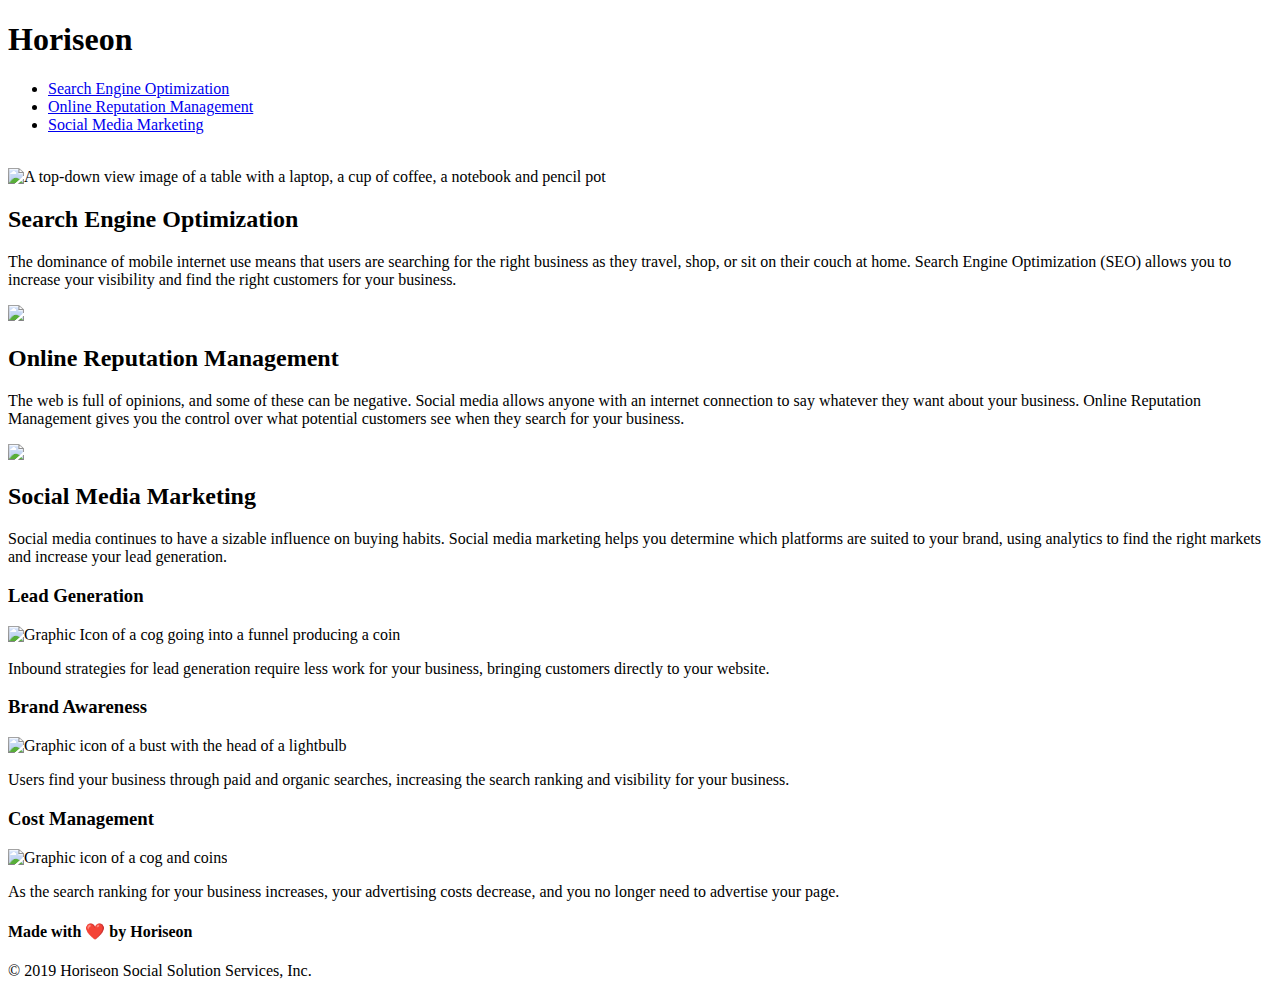
==== index.html @ 10c29a51 "fixed file structures" ====
<!DOCTYPE html>
<html lang="en-gb">
<head>
    <meta charset="UTF-8" />
    <link rel="stylesheet" href="./assets/css/style.css">
    <title>Horiseon Marketing Agency</title>
</head>
<body>
    <header class="header">
        <h1>Hori<span class="seo">seo</span>n</h1>
        <nav>
            <ul>
                <li>
                    <a href="#search-engine-optimization">Search Engine Optimization</a>
                </li>
                <li>
                    <a href="#online-reputation-management">Online Reputation Management</a>
                </li>
                <li>
                    <a href="#social-media-marketing">Social Media Marketing</a>
                </li>
            </ul>
        </nav>
    </header>
    <div class="hero" title="Horiseon staff in a digital marketing meeting"><img src="assets/images/digital-marketing-meeting.jpg" alt=""/></div>
    <article class="content">
        <section class="search-engine-optimization">
            <img src="./assets/images/search-engine-optimization.jpg" alt="A top-down view image of a table with a laptop, a cup of coffee, a notebook and pencil pot" class="float-left" />
            <h2>Search Engine Optimization</h2>
            <p>
                The dominance of mobile internet use means that users are searching for the right business as they
                travel, shop, or sit on their couch at home. Search Engine Optimization (SEO) allows you to increase
                your visibility and find the right customers for your business.
            </p>
        </section>
        <section id="online-reputation-management" alt="Image of person on a phone and laptop displaying a 'reputation' graph" class="online-reputation-management">
            <img src="./assets/images/online-reputation-management.jpg" class="float-right" />
            <h2>Online Reputation Management</h2>
            <p>
                The web is full of opinions, and some of these can be negative. Social media allows anyone with an
                internet connection to say whatever they want about your business. Online Reputation Management gives
                you the control over what potential customers see when they search for your business.
            </p>
        </section>
        <section id="social-media-marketing" alt="A topview image of a group of people in a business meeting discussing social media terms" class="social-media-marketing">
            <img src="./assets/images/social-media-marketing.jpg" class="float-left" />
            <h2>Social Media Marketing</h2>
            <p>
                Social media continues to have a sizable influence on buying habits. Social media marketing helps you
                determine which platforms are suited to your brand, using analytics to find the right markets and
                increase your lead generation.
            </p>
        </section>
    </article>
    <aside class="benefits">
        <section class="benefit-lead">
            <h3>Lead Generation</h3>
            <img src="./assets/images/lead-generation.png" alt="Graphic Icon of a cog going into a funnel producing a coin"/>
            <p>
                Inbound strategies for lead generation require less work for your business, bringing customers directly
                to your website.
            </p>
        </section>
        <section class="benefit-brand">
            <h3>Brand Awareness</h3>
            <img src="./assets/images/brand-awareness.png" alt="Graphic icon of a bust with the head of a lightbulb" />
            <p>
                Users find your business through paid and organic searches, increasing the search ranking and visibility
                for your business.
            </p>
        </section>
        <section class="benefit-cost">
            <h3>Cost Management</h3>
            <img src="./assets/images/cost-management.png" alt="Graphic icon of a cog and coins"></img>
            <p>
                As the search ranking for your business increases, your advertising costs decrease, and you no longer
                need to advertise your page.
            </p>
        </section>
    </aside>
 <footer class="footer">
    <p>
        <h4>Made with ❤️️ by Horiseon</h4>
    &copy; 2019 Horiseon Social Solution Services, Inc.
</p>
</footer>
</body>
</html>
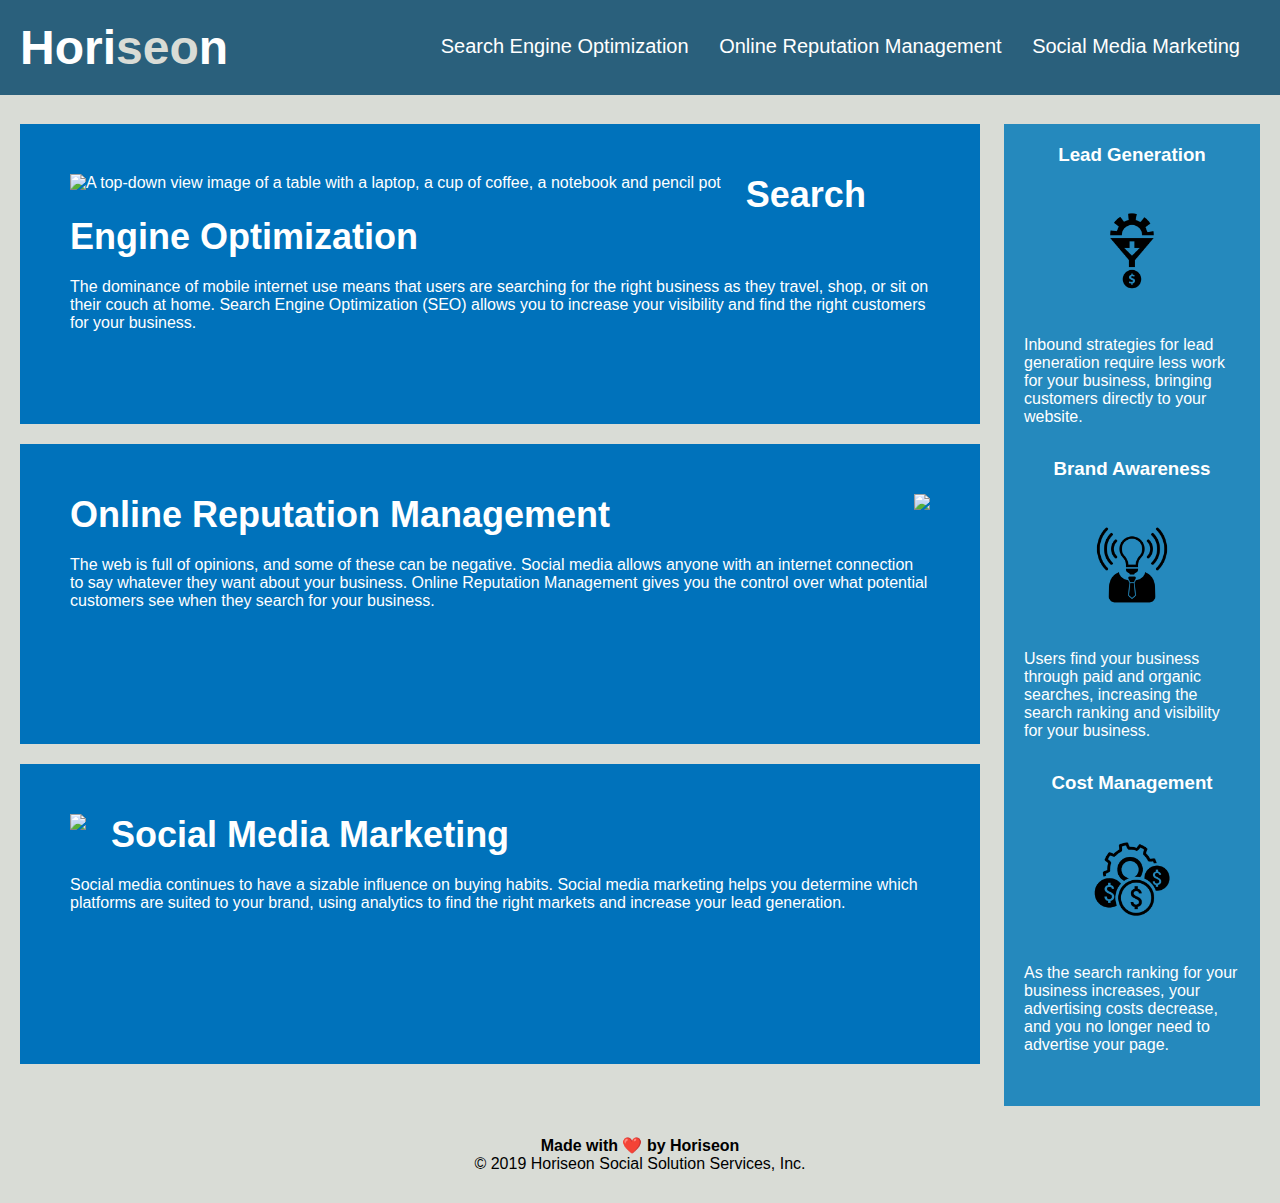
==== commit 529e2235: "fixed CSS sheet link" ====
--- a/index.html
+++ b/index.html
@@ -2,7 +2,7 @@
 <html lang="en-gb">
 <head>
     <meta charset="UTF-8" />
-    <link rel="stylesheet" href="./assets/css/style.css">
+    <link rel="stylesheet" href="assets/css/style.css">
     <title>Horiseon Marketing Agency</title>
 </head>
 <body>
--- a/assets/css/style.css
+++ b/assets/css/style.css
@@ -0,0 +1,204 @@
+* {
+  box-sizing: border-box;
+  padding: 0;
+  margin: 0;
+}
+
+body {
+  background-color: #d9dcd6;
+}
+
+.header {
+  padding: 20px;
+  font-family: "Trebuchet MS", "Lucida Sans Unicode", "Lucida Grande",
+    "Lucida Sans", Arial, sans-serif;
+  background-color: #2a607c;
+  color: #ffffff;
+}
+
+.header h1 {
+  display: inline-block;
+  font-size: 48px;
+}
+
+.header h1 .seo {
+  color: #d9dcd6;
+}
+
+.header nav {
+  padding-top: 15px;
+  margin-right: 20px;
+  float: right;
+  font-family: "Gill Sans", "Gill Sans MT", Calibri, "Trebuchet MS", sans-serif;
+  font-size: 20px;
+}
+
+.header nav ul {
+  list-style-type: none;
+}
+
+.header nav ul li {
+  display: inline-block;
+  margin-left: 25px;
+}
+
+a {
+  color: #ffffff;
+  text-decoration: none;
+}
+
+p {
+  font-size: 16px;
+}
+
+/* Should the hero image be in the CSS? */
+
+.hero img {
+  height: auto;
+  width: 100%;
+  margin-bottom: 25px;
+  /*background-image: url("../images/digital-marketing-meeting.jpg");*/
+  background-size: cover;
+  background-position: center;
+}
+
+.float-left {
+  float: left;
+  margin-right: 25px;
+}
+
+.float-right {
+  float: right;
+  margin-left: 25px;
+}
+
+.content {
+  width: 75%;
+  display: inline-block;
+  margin-left: 20px;
+}
+
+.benefits {
+  margin-right: 20px;
+  padding: 20px;
+  clear: both;
+  float: right;
+  width: 20%;
+  height: 100%;
+  font-family: "Gill Sans", "Gill Sans MT", Calibri, "Trebuchet MS", sans-serif;
+  background-color: #2589bd;
+}
+
+.benefit-lead {
+  margin-bottom: 32px;
+  color: #ffffff;
+}
+
+.benefit-brand {
+  margin-bottom: 32px;
+  color: #ffffff;
+}
+
+.benefit-cost {
+  margin-bottom: 32px;
+  color: #ffffff;
+}
+
+.benefit-lead h3 {
+  margin-bottom: 10px;
+  text-align: center;
+}
+
+.benefit-brand h3 {
+  margin-bottom: 10px;
+  text-align: center;
+}
+
+.benefit-cost h3 {
+  margin-bottom: 10px;
+  text-align: center;
+}
+
+.benefit-lead img {
+  display: block;
+  margin: 10px auto;
+  max-width: 150px;
+}
+
+.benefit-brand img {
+  display: block;
+  margin: 10px auto;
+  max-width: 150px;
+}
+
+.benefit-cost img {
+  display: block;
+  margin: 10px auto;
+  max-width: 150px;
+}
+
+.search-engine-optimization {
+  margin-bottom: 20px;
+  padding: 50px;
+  height: 300px;
+  font-family: "Gill Sans", "Gill Sans MT", Calibri, "Trebuchet MS", sans-serif;
+  background-color: #0072bb;
+  color: #ffffff;
+}
+
+.online-reputation-management {
+  margin-bottom: 20px;
+  padding: 50px;
+  height: 300px;
+  font-family: "Gill Sans", "Gill Sans MT", Calibri, "Trebuchet MS", sans-serif;
+  background-color: #0072bb;
+  color: #ffffff;
+}
+
+.social-media-marketing {
+  margin-bottom: 20px;
+  padding: 50px;
+  height: 300px;
+  font-family: "Gill Sans", "Gill Sans MT", Calibri, "Trebuchet MS", sans-serif;
+  background-color: #0072bb;
+  color: #ffffff;
+}
+
+.search-engine-optimization img {
+  max-height: 200px;
+}
+
+.online-reputation-management img {
+  max-height: 200px;
+}
+
+.social-media-marketing img {
+  max-height: 200px;
+}
+
+.search-engine-optimization h2 {
+  margin-bottom: 20px;
+  font-size: 36px;
+}
+
+.online-reputation-management h2 {
+  margin-bottom: 20px;
+  font-size: 36px;
+}
+
+.social-media-marketing h2 {
+  margin-bottom: 20px;
+  font-size: 36px;
+}
+
+.footer {
+  padding: 30px;
+  clear: both;
+  font-family: "Trebuchet MS", "Lucida Sans Unicode", "Lucida Grande",
+    "Lucida Sans", Arial, sans-serif;
+  text-align: center;
+}
+
+.footer h2 {
+  font-size: 20px;
+}
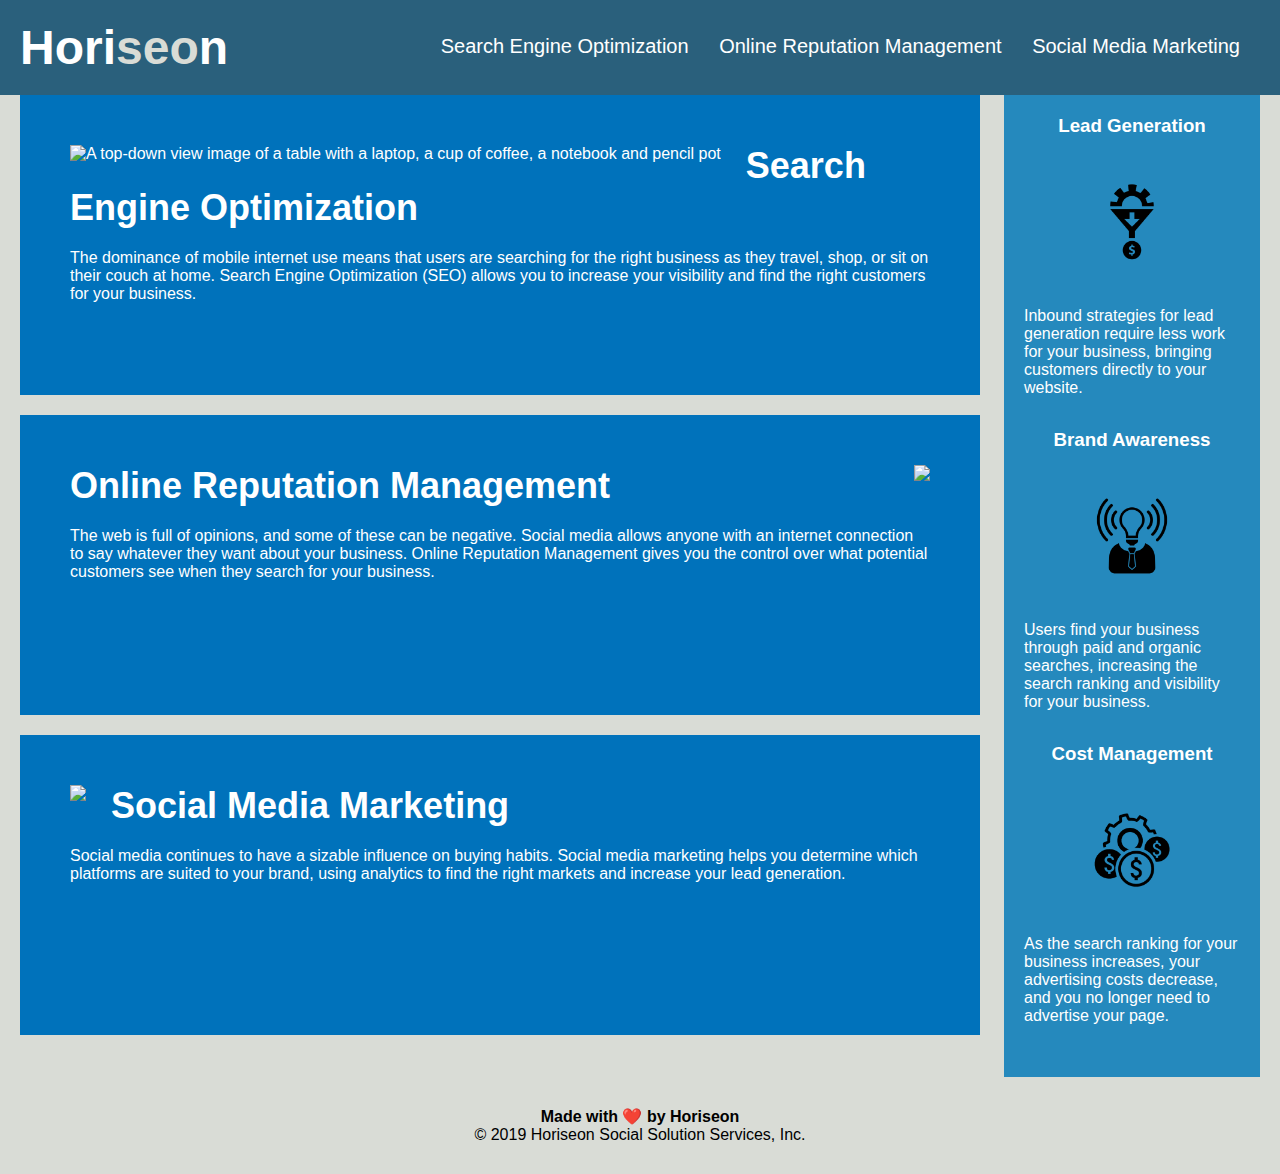
==== commit b1ff0f8e: "added CSS title" ====
--- a/index.html
+++ b/index.html
@@ -22,7 +22,7 @@
             </ul>
         </nav>
     </header>
-    <div class="hero" title="Horiseon staff in a digital marketing meeting"><img src="assets/images/digital-marketing-meeting.jpg" alt=""/></div>
+    <div class="hero" title="Horiseon staff in a digital marketing meeting"></div>
     <article class="content">
         <section class="search-engine-optimization">
             <img src="./assets/images/search-engine-optimization.jpg" alt="A top-down view image of a table with a laptop, a cup of coffee, a notebook and pencil pot" class="float-left" />
--- a/assets/css/style.css
+++ b/assets/css/style.css
@@ -57,7 +57,7 @@
   height: auto;
   width: 100%;
   margin-bottom: 25px;
-  /*background-image: url("../images/digital-marketing-meeting.jpg");*/
+  background-image: url("../images/digital-marketing-meeting.jpg");
   background-size: cover;
   background-position: center;
 }
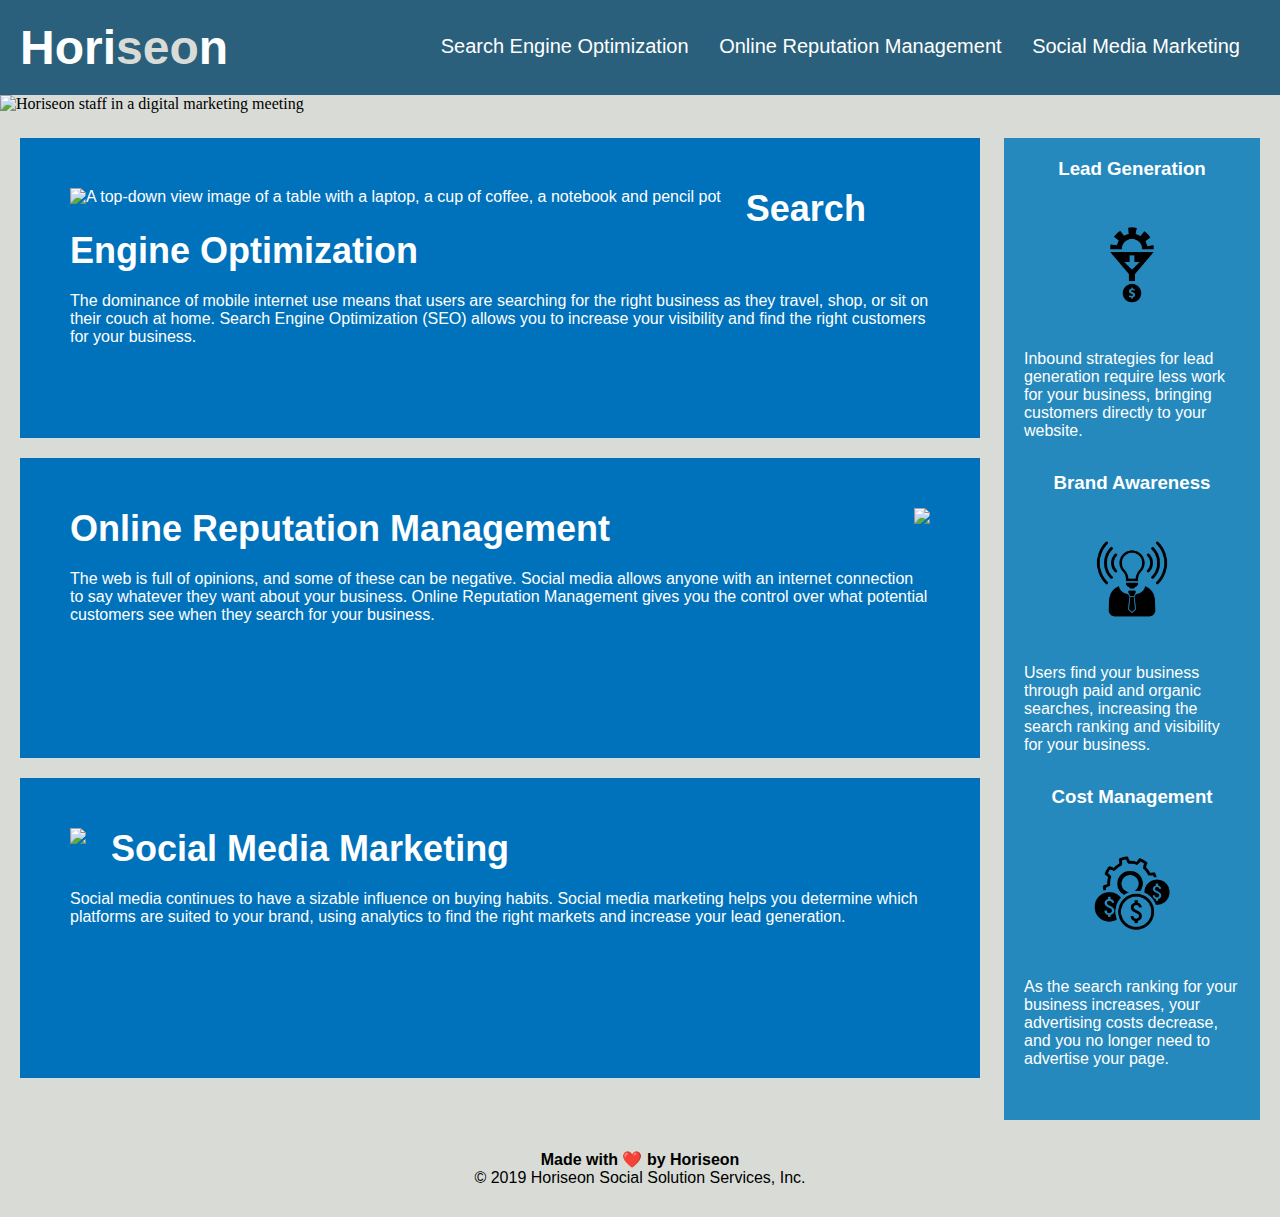
==== commit cb025312: "added hero banner into html" ====
--- a/index.html
+++ b/index.html
@@ -22,7 +22,7 @@
             </ul>
         </nav>
     </header>
-    <div class="hero" title="Horiseon staff in a digital marketing meeting"></div>
+    <div class="hero" title="Horiseon staff in a digital marketing meeting"><img src="assets/images/digital-marketing-meeting.jpg" alt="Horiseon staff in a digital marketing meeting"/></div>
     <article class="content">
         <section class="search-engine-optimization">
             <img src="./assets/images/search-engine-optimization.jpg" alt="A top-down view image of a table with a laptop, a cup of coffee, a notebook and pencil pot" class="float-left" />
--- a/assets/css/style.css
+++ b/assets/css/style.css
@@ -51,15 +51,13 @@
   font-size: 16px;
 }
 
-/* Should the hero image be in the CSS? */
-
 .hero img {
   height: auto;
   width: 100%;
   margin-bottom: 25px;
-  background-image: url("../images/digital-marketing-meeting.jpg");
+  /*background-image: url("../images/digital-marketing-meeting.jpg"); <-- embeds hero image in CSS
   background-size: cover;
-  background-position: center;
+  background-position: center;*/
 }
 
 .float-left {
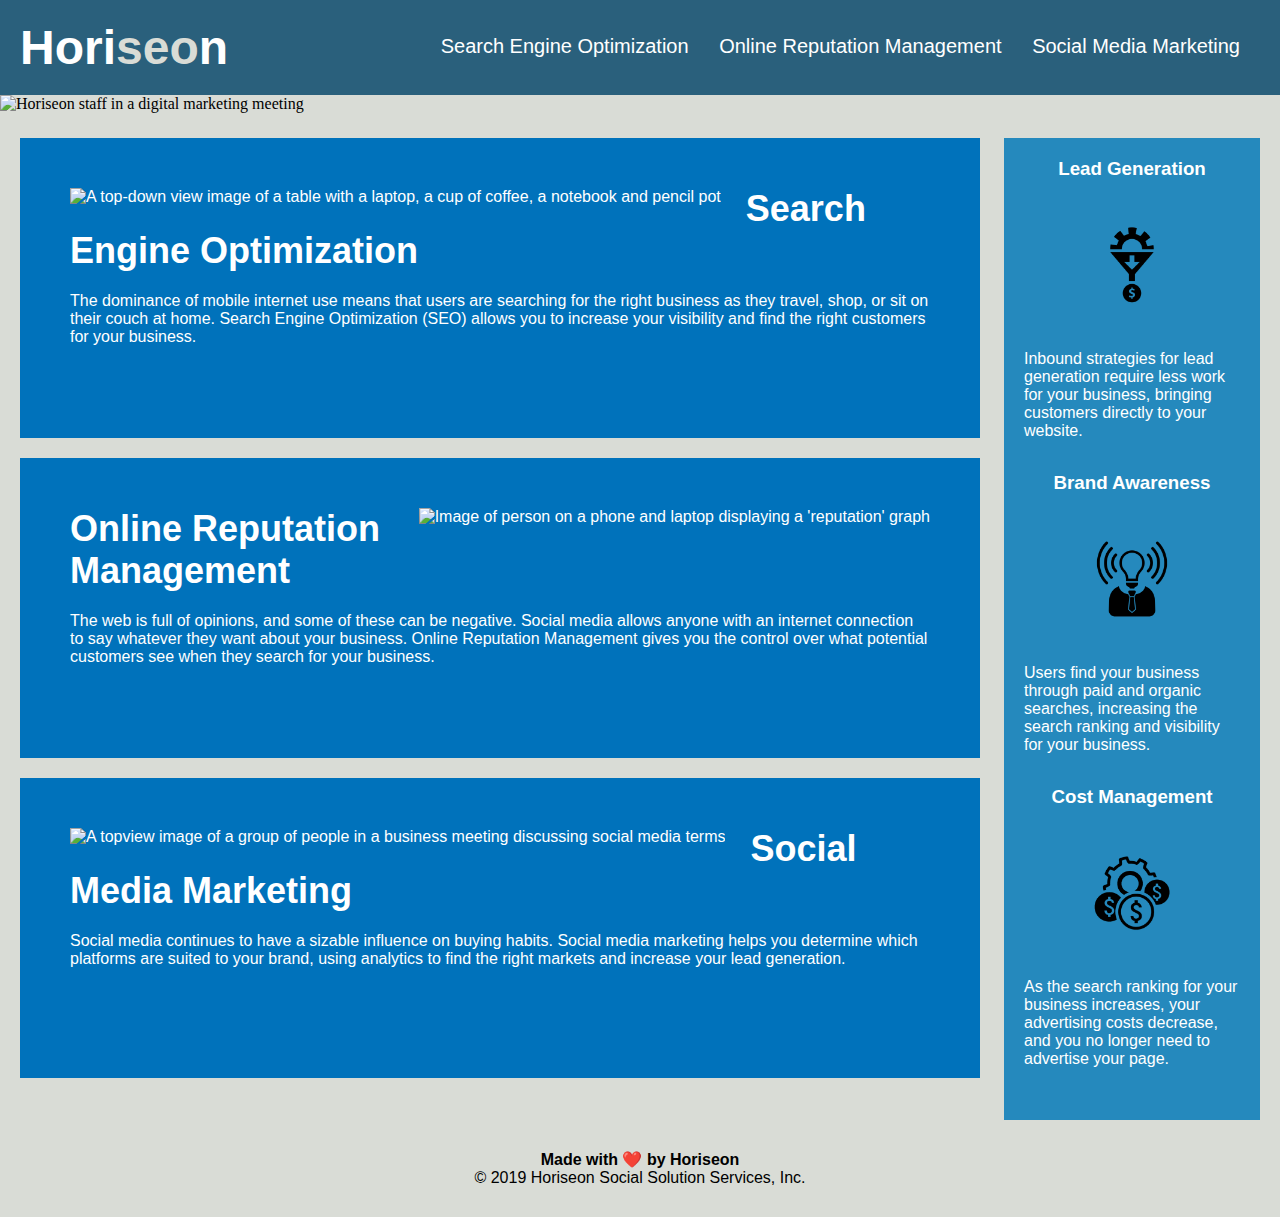
==== commit 1e3bdae2: "fixed SEO nav link" ====
--- a/index.html
+++ b/index.html
@@ -2,7 +2,7 @@
 <html lang="en-gb">
 <head>
     <meta charset="UTF-8" />
-    <link rel="stylesheet" href="assets/css/style.css">
+    <link rel="stylesheet" href="./assets/css/style.css">
     <title>Horiseon Marketing Agency</title>
 </head>
 <body>
@@ -22,9 +22,9 @@
             </ul>
         </nav>
     </header>
-    <div class="hero" title="Horiseon staff in a digital marketing meeting"><img src="assets/images/digital-marketing-meeting.jpg" alt="Horiseon staff in a digital marketing meeting"/></div>
+    <div class="hero"><img src="./assets/images/digital-marketing-meeting.jpg" alt="Horiseon staff in a digital marketing meeting"/></div>
     <article class="content">
-        <section class="search-engine-optimization">
+        <section id="search-engine-optimization" class="search-engine-optimization">
             <img src="./assets/images/search-engine-optimization.jpg" alt="A top-down view image of a table with a laptop, a cup of coffee, a notebook and pencil pot" class="float-left" />
             <h2>Search Engine Optimization</h2>
             <p>
@@ -33,8 +33,8 @@
                 your visibility and find the right customers for your business.
             </p>
         </section>
-        <section id="online-reputation-management" alt="Image of person on a phone and laptop displaying a 'reputation' graph" class="online-reputation-management">
-            <img src="./assets/images/online-reputation-management.jpg" class="float-right" />
+        <section id="online-reputation-management" class="online-reputation-management">
+            <img src="./assets/images/online-reputation-management.jpg" alt="Image of person on a phone and laptop displaying a 'reputation' graph" class="float-right" />
             <h2>Online Reputation Management</h2>
             <p>
                 The web is full of opinions, and some of these can be negative. Social media allows anyone with an
@@ -42,8 +42,8 @@
                 you the control over what potential customers see when they search for your business.
             </p>
         </section>
-        <section id="social-media-marketing" alt="A topview image of a group of people in a business meeting discussing social media terms" class="social-media-marketing">
-            <img src="./assets/images/social-media-marketing.jpg" class="float-left" />
+        <section id="social-media-marketing" class="social-media-marketing">
+            <img src="./assets/images/social-media-marketing.jpg" alt="A topview image of a group of people in a business meeting discussing social media terms" class="float-left" />
             <h2>Social Media Marketing</h2>
             <p>
                 Social media continues to have a sizable influence on buying habits. Social media marketing helps you
--- a/assets/css/style.css
+++ b/assets/css/style.css
@@ -50,6 +50,8 @@
 p {
   font-size: 16px;
 }
+
+/* commented out the background image and its attribute to place inside html instead */
 
 .hero img {
   height: auto;
